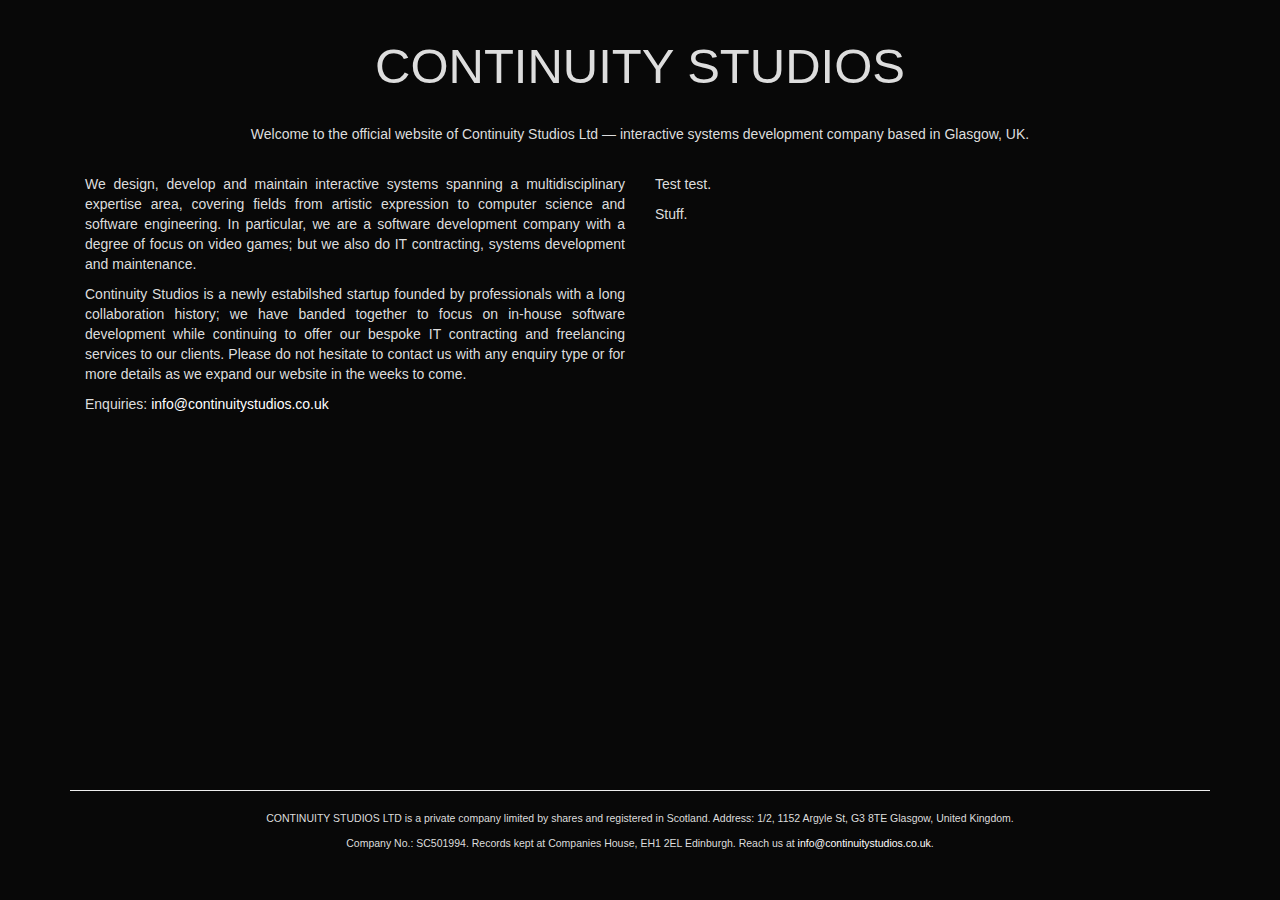
==== index.html @ a48b532f "Add favicons and other icon madness for mobile &c" ====
<!DOCTYPE html>
<html>
<head>
  <meta charset="UTF-8">
  <meta name="viewport" content="width=device-width, initial-scale=1.0, maximum-scale=1.0, minimum-scale=1.0, user-scalable=0">
  <title>CONTINUITY STUDIOS | Interactive Systems Development</title>
  <meta name="description" content="Official website of Continuity Studios Ltd - interactive systems, software &amp; video game development and IT contracting company based in Glasgow, UK." />
  <link rel="stylesheet" href="https://maxcdn.bootstrapcdn.com/bootstrap/3.3.4/css/bootstrap.min.css">
  <link rel="stylesheet" href="/style.css">
  <meta name="google-site-verification" content="j_6RW1ubXurIu2P_4INIqdchkyVX04BMZN73WgwM7mM" />
  
  <link rel="apple-touch-icon" sizes="57x57" href="/apple-touch-icon-57x57.png">
  <link rel="apple-touch-icon" sizes="60x60" href="/apple-touch-icon-60x60.png">
  <link rel="apple-touch-icon" sizes="72x72" href="/apple-touch-icon-72x72.png">
  <link rel="apple-touch-icon" sizes="76x76" href="/apple-touch-icon-76x76.png">
  <link rel="apple-touch-icon" sizes="114x114" href="/apple-touch-icon-114x114.png">
  <link rel="apple-touch-icon" sizes="120x120" href="/apple-touch-icon-120x120.png">
  <link rel="apple-touch-icon" sizes="144x144" href="/apple-touch-icon-144x144.png">
  <link rel="apple-touch-icon" sizes="152x152" href="/apple-touch-icon-152x152.png">
  <link rel="apple-touch-icon" sizes="180x180" href="/apple-touch-icon-180x180.png">
  <link rel="icon" type="image/png" href="/favicon-32x32.png" sizes="32x32">
  <link rel="icon" type="image/png" href="/android-chrome-192x192.png" sizes="192x192">
  <link rel="icon" type="image/png" href="/favicon-96x96.png" sizes="96x96">
  <link rel="icon" type="image/png" href="/favicon-16x16.png" sizes="16x16">
  <link rel="manifest" href="/manifest.json">
  <meta name="msapplication-TileColor" content="#ffc40d">
  <meta name="msapplication-TileImage" content="/mstile-144x144.png">
  <meta name="theme-color" content="#ffffff">

  <!-- HTML5 shim and Respond.js for IE8 support of HTML5 elements and media queries -->
  <!--[if lt IE 9]>
    <script src="https://oss.maxcdn.com/html5shiv/3.7.2/html5shiv.min.js"></script>
    <script src="https://oss.maxcdn.com/respond/1.4.2/respond.min.js"></script>
  <![endif]-->
</head>

<body>
  <div class="container">
    <div class="text-center">
      <h1><a class="nodecor" href="http://continuitystudios.co.uk/">CONTINUITY STUDIOS</a></h1>
      <p class="largebottom">Welcome to the official website of Continuity Studios Ltd &mdash; interactive systems development company based in Glasgow, UK.</p>
    </div>
    <div class="col-xs-6 align-justify">
      <p>We design, develop and maintain interactive systems spanning a multidisciplinary expertise area, covering fields from artistic expression to computer science and software engineering. In particular, we are a software development company with a degree of focus on video games; but we also do IT contracting, systems development and maintenance.</p>
      <p>Continuity Studios is a newly estabilshed startup founded by professionals with a long collaboration history; we have banded together to focus on in-house software development while continuing to offer our bespoke IT contracting and freelancing services to our clients. Please do not hesitate to contact us with any enquiry type or for more details as we expand our website in the weeks to come.</p>
      <p>Enquiries: <a class="wh" href="mailto:info@continuitystudios.co.uk">info@continuitystudios.co.uk</a>
    </div>
    <div class="col-xs-6">
      <p>Test test.</p>
      <p>Stuff.</p>
    </div>
  </div> <!-- /main-container -->
  <footer class="footer">
    <div class="container text-center smalltext">
      <hr>
      <p>CONTINUITY STUDIOS LTD is a private company limited by shares and registered in Scotland. Address: 1/2, 1152 Argyle St, G3 8TE Glasgow, United Kingdom.</p>
      <p>Company No.: SC501994. Records kept at Companies House, EH1 2EL Edinburgh. Reach us at <a class="wh" href="mailto:info@continuitystudios.co.uk">info@continuitystudios.co.uk</a>.</p>
    </div>
  </footer>
</body>
</html>
---- style.css ----
html {
  position: relative;
  min-height: 100%;
}

body {
  background-color: #080808;
  color: #dddddd;
  margin-top: 20px;
  margin-bottom: 100px;
  font-family: Helvetica, sans-serif; /* Not so very much original at all */
}

.footer {
  position: absolute;
  bottom: 0;
  width: 100%;
  height: 130px;
}

h1 {
  font-size: 3.5em;
  font-family: 'Helvetica Neue', Helvetica, Arial, sans-serif;
  margin-bottom: 30px;
}

p.largebottom {
  margin-bottom: 30px;
}

.align-justify {
  text-align: justify;
}

a.wh:link {
  text-decoration: none;
  color: #ffffff;
}
a.wh:visited {
  text-decoration: none;
  color: #ffffff;
}
a.wh:hover {
  text-decoration: underline;
}
a.wh:active {
  text-decoration: underline;
}

a.nodecor {
  text-decoration: none;
  color: inherit;
}

.smalltext {
  font-size: 0.75em;
}
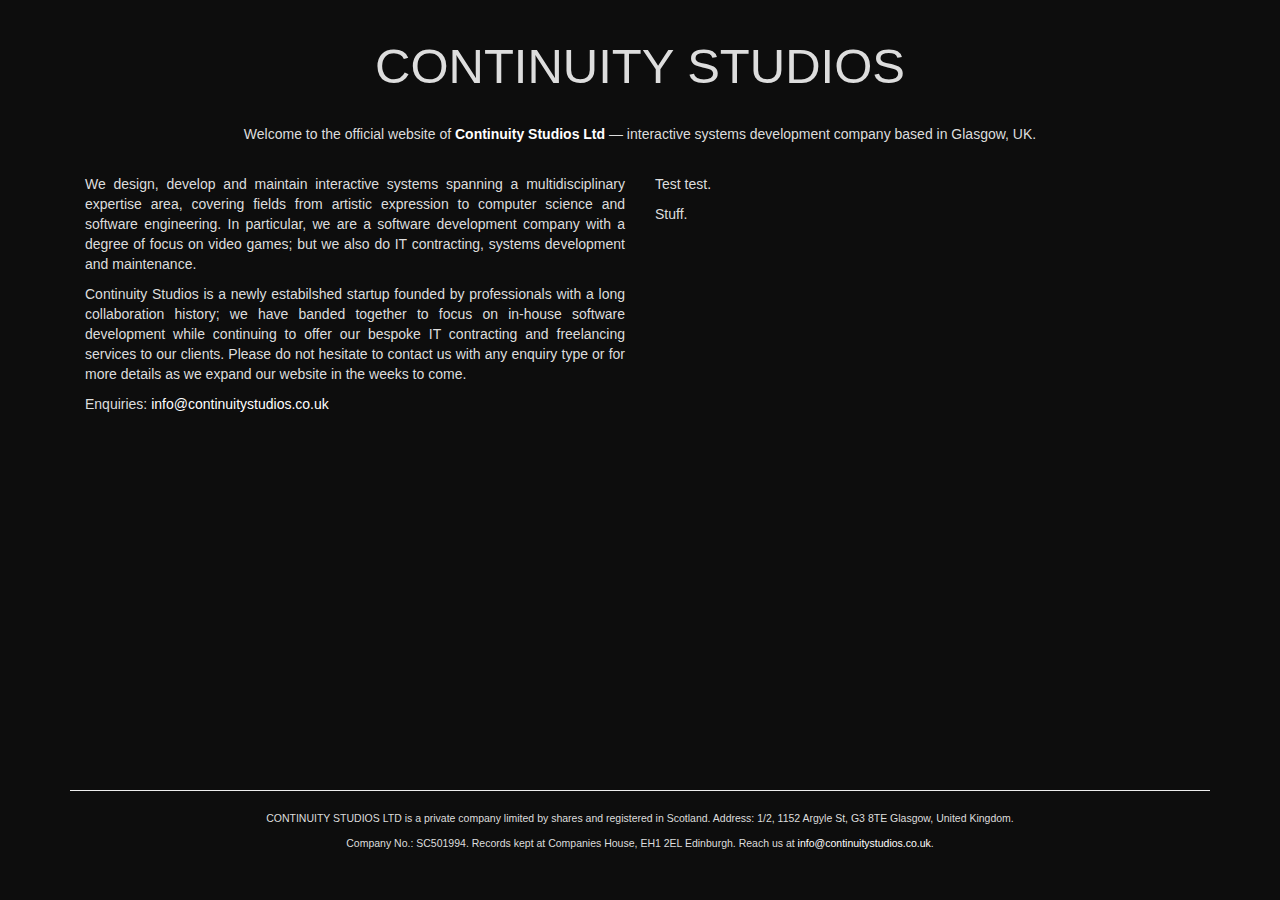
==== commit 871595f5: "Alter index content a bit" ====
--- a/index.html
+++ b/index.html
@@ -38,7 +38,7 @@
   <div class="container">
     <div class="text-center">
       <h1><a class="nodecor" href="http://continuitystudios.co.uk/">CONTINUITY STUDIOS</a></h1>
-      <p class="largebottom">Welcome to the official website of Continuity Studios Ltd &mdash; interactive systems development company based in Glasgow, UK.</p>
+      <p class="largebottom">Welcome to the official website of <span class="strongtext">Continuity Studios Ltd</span> &mdash; interactive systems development company based in Glasgow, UK.</p>
     </div>
     <div class="col-xs-6 align-justify">
       <p>We design, develop and maintain interactive systems spanning a multidisciplinary expertise area, covering fields from artistic expression to computer science and software engineering. In particular, we are a software development company with a degree of focus on video games; but we also do IT contracting, systems development and maintenance.</p>
@@ -50,6 +50,7 @@
       <p>Stuff.</p>
     </div>
   </div> <!-- /main-container -->
+
   <footer class="footer">
     <div class="container text-center smalltext">
       <hr>
@@ -58,4 +59,5 @@
     </div>
   </footer>
 </body>
+
 </html>
--- a/style.css
+++ b/style.css
@@ -4,7 +4,7 @@
 }
 
 body {
-  background-color: #080808;
+  background-color: #0d0d0d;
   color: #dddddd;
   margin-top: 20px;
   margin-bottom: 100px;
@@ -32,6 +32,11 @@
   text-align: justify;
 }
 
+.strongtext {
+  color: #ffffff;
+  font-weight: bold;
+}
+
 a.wh:link {
   text-decoration: none;
   color: #ffffff;
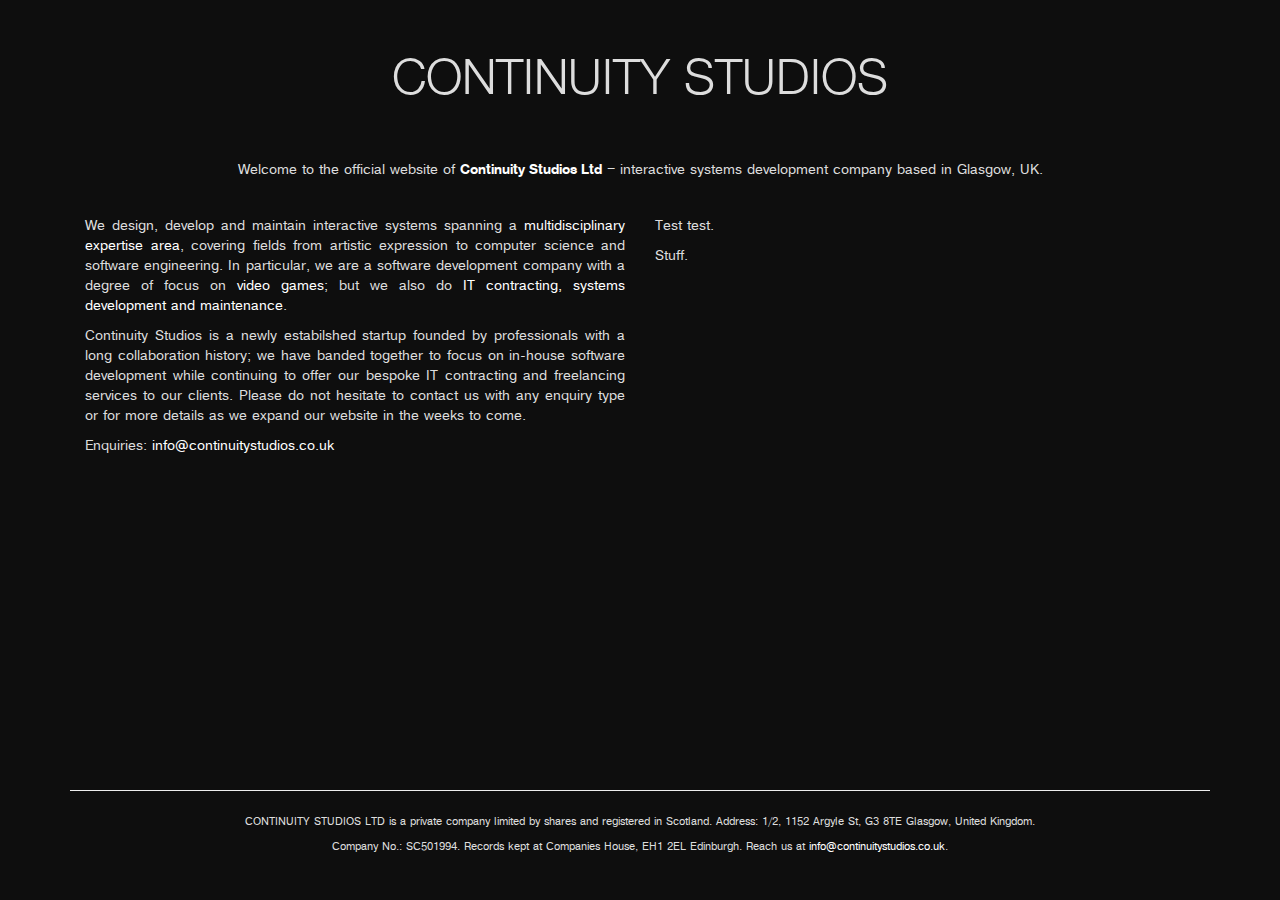
==== commit 4e06b12c: "Fix web font issues" ====
--- a/index.html
+++ b/index.html
@@ -41,7 +41,7 @@
       <p class="largebottom">Welcome to the official website of <span class="strongtext">Continuity Studios Ltd</span> &mdash; interactive systems development company based in Glasgow, UK.</p>
     </div>
     <div class="col-xs-6 align-justify">
-      <p>We design, develop and maintain interactive systems spanning a multidisciplinary expertise area, covering fields from artistic expression to computer science and software engineering. In particular, we are a software development company with a degree of focus on video games; but we also do IT contracting, systems development and maintenance.</p>
+      <p>We design, develop and maintain interactive systems spanning a <span class="strongishtext">multidisciplinary expertise area</span>, covering fields from artistic expression to computer science and software engineering. In particular, we are a software development company with a degree of focus on <span class="strongishtext">video games</span>; but we also do <span class="strongishtext">IT contracting, systems development and maintenance</span>.</p>
       <p>Continuity Studios is a newly estabilshed startup founded by professionals with a long collaboration history; we have banded together to focus on in-house software development while continuing to offer our bespoke IT contracting and freelancing services to our clients. Please do not hesitate to contact us with any enquiry type or for more details as we expand our website in the weeks to come.</p>
       <p>Enquiries: <a class="wh" href="mailto:info@continuitystudios.co.uk">info@continuitystudios.co.uk</a>
     </div>
--- a/style.css
+++ b/style.css
@@ -4,11 +4,11 @@
 }
 
 body {
-  background-color: #0d0d0d;
+  background-color: #0e0e0e;
   color: #dddddd;
   margin-top: 20px;
   margin-bottom: 100px;
-  font-family: Helvetica, sans-serif; /* Not so very much original at all */
+  font-family: 'Helvetica', Arial, sans-serif; /* Not so very much original at all */
 }
 
 .footer {
@@ -19,9 +19,11 @@
 }
 
 h1 {
+  margin-top: 30px;
+  margin-bottom: 50px;
   font-size: 3.5em;
-  font-family: 'Helvetica Neue', Helvetica, Arial, sans-serif;
-  margin-bottom: 30px;
+  font-weight: 300;
+  font-family: 'HelveticaNeue-Light', 'Helvetica Neue Light', 'Helvetica Neue', Helvetica, Arial, sans-serif;
 }
 
 p.largebottom {
@@ -30,6 +32,10 @@
 
 .align-justify {
   text-align: justify;
+}
+
+.strongishtext {
+  color: #ffffff;
 }
 
 .strongtext {
@@ -60,3 +66,43 @@
 .smalltext {
   font-size: 0.75em;
 }
+
+@font-face {
+  font-family: 'Helvetica'; /* regular */
+  src: url('Helvetica-webfont.eot');
+  src: url('Helvetica-webfont.eot?#iefix') format('embedded-opentype'),
+       url('Helvetica-webfont.woff') format('woff'),
+       url('Helvetica-webfont.ttf') format('truetype'),
+       url('Helvetica-webfont.svg#Helvetica') format('svg');
+  font-weight: normal;
+  font-style: normal;
+}
+
+@font-face { /* bold */
+  font-family: 'Helvetica';
+  src: url('Helvetica-Bold-webfont.eot');
+  src: url('Helvetica-Bold-webfont.eot?#iefix') format('embedded-opentype'),
+       url('Helvetica-Bold-webfont.woff') format('woff'),
+       url('Helvetica-Bold-webfont.ttf') format('truetype'),
+       url('Helvetica-Bold-webfont.svg#Helvetica Bold') format('svg');
+  font-weight: bold;
+  font-style: normal;
+}
+
+@font-face {
+  font-family: 'Helvetica Neue Light';
+  src: url('Helvetica-Neue-Light-webfont.eot');
+  src: url('Helvetica-Neue-Light-webfont.eot?#iefix') format('embedded-opentype'),
+       url('Helvetica-Neue-Light-webfont.woff') format('woff'),
+       url('Helvetica-Neue-Light-webfont.ttf') format('truetype'),
+       url('Helvetica-Neue-Light-webfont.svg#Helvetica Neue Light') format('svg');
+}
+
+/*@font-face {
+  font-family: 'Helvetica Neue';
+  src: url('Helvetica-Neue-webfont.eot');
+  src: url('Helvetica-Neue-webfont.eot?#iefix') format('embedded-opentype'),
+       url('Helvetica-Neue-webfont.woff') format('woff'),
+       url('Helvetica-Neue-webfont.ttf') format('truetype'),
+       url('Helvetica-Neue-webfont.svg#Helvetica Neue') format('svg');
+}*/
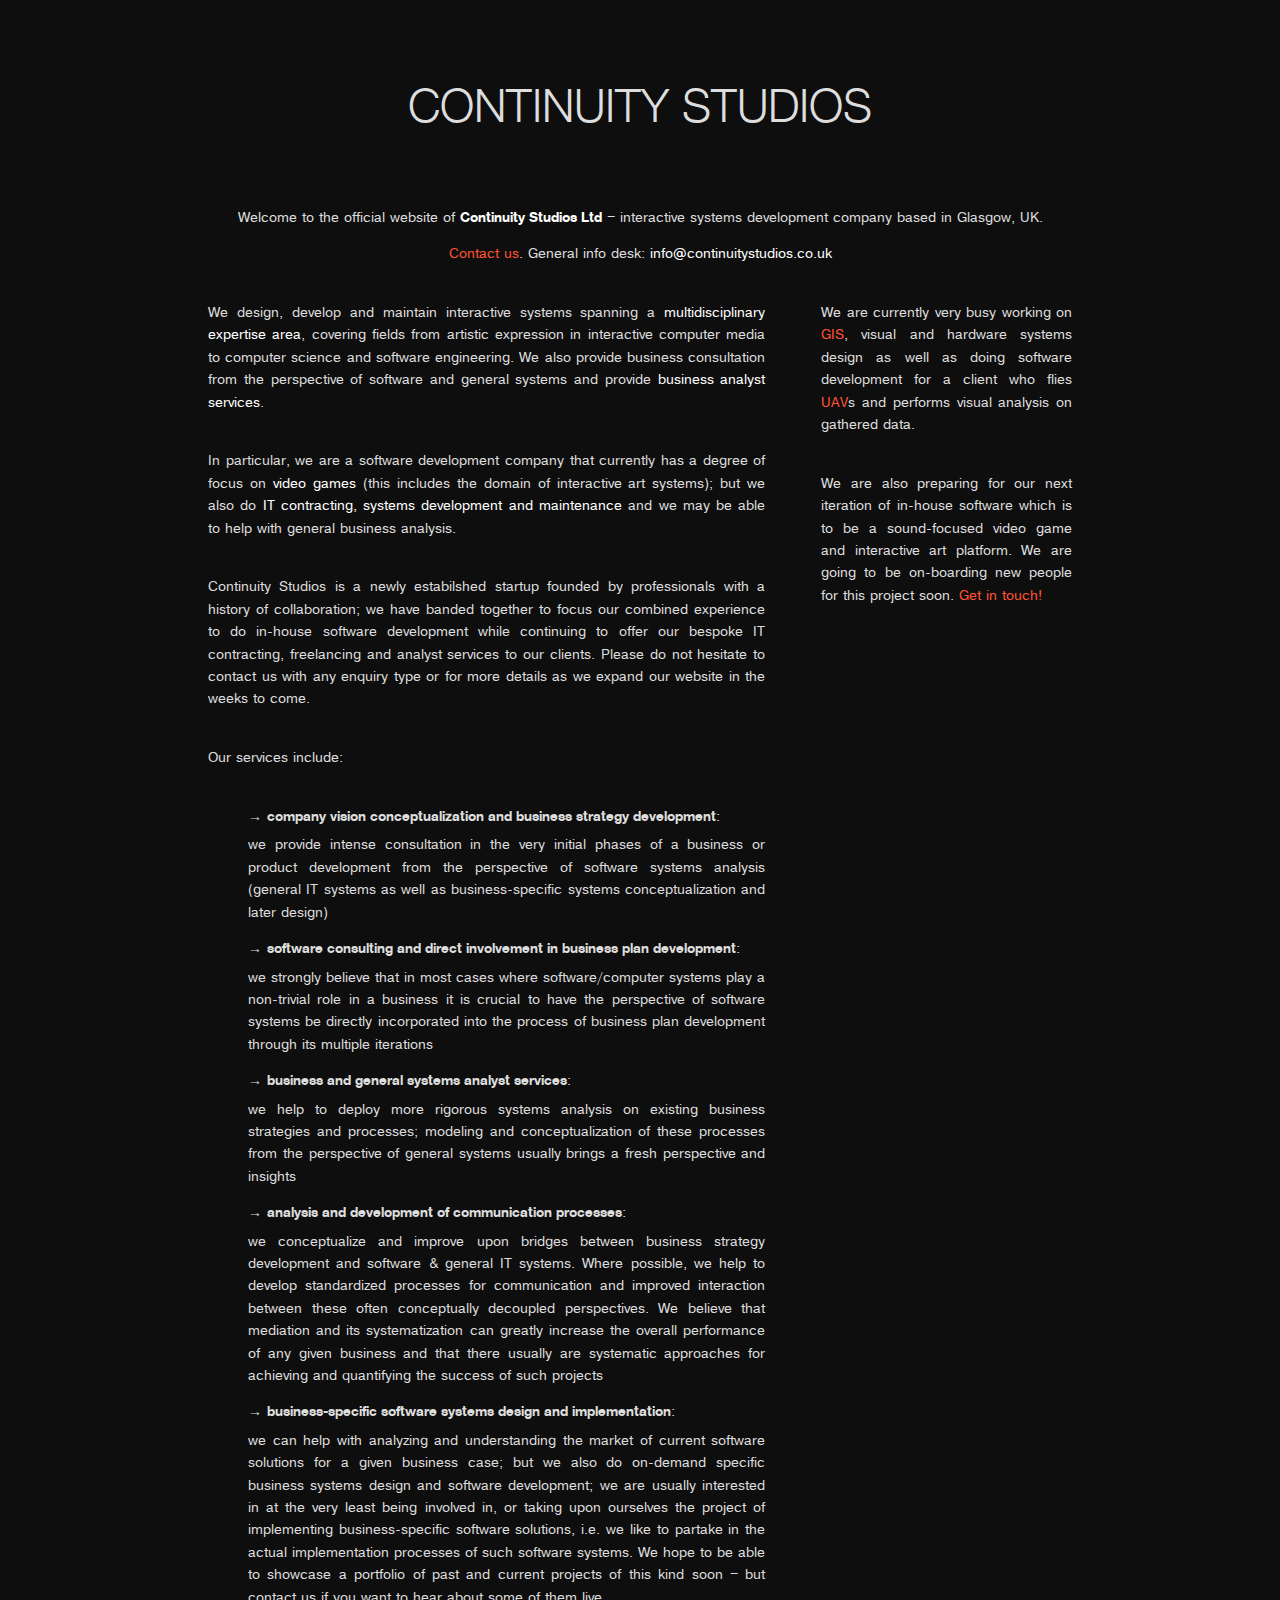
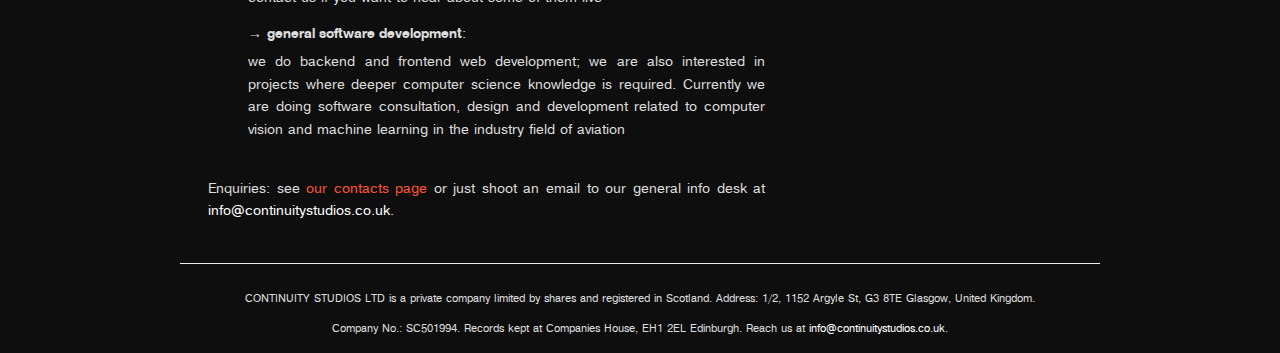
==== commit e76b3eb8: "Content: write lots of text for the landing page" ====
--- a/index.html
+++ b/index.html
@@ -38,24 +38,47 @@
   <div class="container">
     <div class="text-center">
       <h1><a class="nodecor" href="http://continuitystudios.co.uk/">CONTINUITY STUDIOS</a></h1>
-      <p class="largebottom">Welcome to the official website of <span class="strongtext">Continuity Studios Ltd</span> &mdash; interactive systems development company based in Glasgow, UK.</p>
+      <p class="smallbottom">Welcome to the official website of <span class="strongtext">Continuity Studios Ltd</span> &mdash; interactive systems development company based in Glasgow, UK.</p>
+      <p class="largebottom"><a class="clink" href="/contacts.html">Contact us</a>. General info desk: <a class="wh" href="mailto:info@continuitystudios.co.uk">info@continuitystudios.co.uk</a></p>
     </div>
-    <div class="col-xs-6 align-justify">
-      <p>We design, develop and maintain interactive systems spanning a <span class="strongishtext">multidisciplinary expertise area</span>, covering fields from artistic expression to computer science and software engineering. In particular, we are a software development company with a degree of focus on <span class="strongishtext">video games</span>; but we also do <span class="strongishtext">IT contracting, systems development and maintenance</span>.</p>
-      <p>Continuity Studios is a newly estabilshed startup founded by professionals with a long collaboration history; we have banded together to focus on in-house software development while continuing to offer our bespoke IT contracting and freelancing services to our clients. Please do not hesitate to contact us with any enquiry type or for more details as we expand our website in the weeks to come.</p>
-      <p>Enquiries: <a class="wh" href="mailto:info@continuitystudios.co.uk">info@continuitystudios.co.uk</a>
+    <div class="col-xs-12 col-sm-6 col-lg-8 align-justify additional-padding">
+      <p>We design, develop and maintain interactive systems spanning a <span class="strongishtext">multidisciplinary expertise area</span>, covering fields from artistic expression in interactive computer media to computer science and software engineering. We also provide business consultation from the perspective of software and general systems and provide <span class="strongishtext">business analyst services</span>.</p>
+      <p>In particular, we are a software development company that currently has a degree of focus on <span class="strongishtext">video games</span> (this includes the domain of interactive art systems); but we also do <span class="strongishtext">IT contracting, systems development and maintenance</span> and we may be able to help with general business analysis.<!-- We see a continuous domain between particular interactive art systems on the one hand and abstract business processes that improve upon interactivity and mediation between essential parts of a business.--></p>
+      <p>Continuity Studios is a newly estabilshed startup founded by professionals with a history of collaboration; we have banded together to focus our combined experience to do in-house software development while continuing to offer our bespoke IT contracting, freelancing and analyst services to our clients. Please do not hesitate to contact us with any enquiry type or for more details as we expand our website in the weeks to come.</p>
+      <p>
+      Our services include:
+      <ul>
+      <li>&rarr; <strong>company vision conceptualization and business strategy development</strong>:<br />
+      we provide intense consultation in the very initial phases of a business or product development from the perspective of software systems analysis (general IT systems as well as business-specific systems conceptualization and later design)</li>
+      <li>&rarr; <strong>software consulting and direct involvement in business plan development</strong>:<br />
+      we strongly believe that in most cases where software/computer systems play a non-trivial role in a business it is crucial to have the perspective of software systems be directly incorporated into the process of business plan development through its multiple iterations</li>
+      <li>&rarr; <strong>business and general systems analyst services</strong>:<br />
+      we help to deploy more rigorous systems analysis on existing business strategies and processes; modeling and conceptualization of these processes from the perspective of general systems usually brings a fresh perspective and insights</li>
+      <li>&rarr; <strong>analysis and development of communication processes</strong>:<br />
+      we conceptualize and improve upon bridges between business strategy development and software &amp; general IT systems. Where possible, we help to develop standardized processes for communication and improved interaction between these often conceptually decoupled perspectives. We believe that mediation and its systematization can greatly increase the overall performance of any given business and that there usually are systematic approaches for achieving and quantifying the success of such projects</li>
+      <li>&rarr; <strong>business-specific software systems design and implementation</strong>:<br />
+      we can help with analyzing and understanding the market of current software solutions for a given business case; but we also do on-demand specific business systems design and software development; we are usually interested in at the very least being involved in, or taking upon ourselves the project of implementing business-specific software solutions, i.e. we like to partake in the actual implementation processes of such software systems. We hope to be able to showcase a portfolio of past and current projects of this kind soon &mdash; but contact us if you want to hear about some of them live</li>
+      <li>&rarr; <strong>general software development</strong>:<br />
+      we do backend and frontend web development; we are also interested in projects where deeper computer science knowledge is required. Currently we are doing software consultation, design and development related to computer vision and machine learning in the industry field of aviation</li>
+      </ul>
+      </p>
+
+      <!--<p>For us, "interactivity" can mean the peculiar type of an art or video game system where there is a two-way relationship between the object and the subject, with both blending into a wholly interactive medium; but we see a continuity from this kind of structure into the problem of communication between different parts of a business. Being a software company first and foremost, we think that software analysts can help to bridge certain parts and improve upon the communication processes of a business.</p>-->
+
+      <p>Enquiries: see <a class="clink" href="/contacts.html">our contacts page</a> or just shoot an email to our general info desk at <a class="wh" href="mailto:info@continuitystudios.co.uk">info@continuitystudios.co.uk</a>.</p>
     </div>
-    <div class="col-xs-6">
-      <p>Test test.</p>
-      <p>Stuff.</p>
+
+    <div class="col-xs-6 col-sm-4 col-lg-4 align-justify additional-padding">
+      <p>We are currently very busy working on <a class="clink" href="https://en.wikipedia.org/wiki/Geographic_information_system">GIS</a>, visual and hardware systems design as well as doing software development for a client who flies <a class="clink" href="https://en.wikipedia.org/wiki/Unmanned_aerial_vehicle">UAV</a>s and performs visual analysis on gathered data.</p>
+      <p>We are also preparing for our next iteration of in-house software which is to be a sound-focused video game and interactive art platform. We are going to be on-boarding new people for this project soon. <a class="clink" href="/contacts.html">Get in touch!</a></p>
     </div>
   </div> <!-- /main-container -->
 
   <footer class="footer">
     <div class="container text-center smalltext">
       <hr>
-      <p>CONTINUITY STUDIOS LTD is a private company limited by shares and registered in Scotland. Address: 1/2, 1152 Argyle St, G3 8TE Glasgow, United Kingdom.</p>
-      <p>Company No.: SC501994. Records kept at Companies House, EH1 2EL Edinburgh. Reach us at <a class="wh" href="mailto:info@continuitystudios.co.uk">info@continuitystudios.co.uk</a>.</p>
+      <p class="smallbottom">CONTINUITY STUDIOS LTD is a private company limited by shares and registered in Scotland. Address: 1/2, 1152 Argyle St, G3 8TE Glasgow, United Kingdom.</p>
+      <p class="smallbottom">Company No.: SC501994. Records kept at Companies House, EH1 2EL Edinburgh. Reach us at <a class="wh" href="mailto:info@continuitystudios.co.uk">info@continuitystudios.co.uk</a>.</p>
     </div>
   </footer>
 </body>
--- a/style.css
+++ b/style.css
@@ -9,29 +9,42 @@
   margin-top: 20px;
   margin-bottom: 100px;
   font-family: 'Helvetica', Arial, sans-serif; /* Not so very much original at all */
+  line-height: 160%;
 }
 
-.footer {
-  position: absolute;
-  bottom: 0;
-  width: 100%;
-  height: 130px;
+@media (min-width: 1200px) { /* Override Bootstrap's max-width for >1200px screens */
+  .container {
+    width: 950px;
+  }
 }
 
 h1 {
-  margin-top: 30px;
-  margin-bottom: 50px;
-  font-size: 3.5em;
+  margin-top: 60px;
+  margin-bottom: 70px;
+  font-size: 3.3em;
   font-weight: 300;
   font-family: 'HelveticaNeue-Light', 'Helvetica Neue Light', 'Helvetica Neue', Helvetica, Arial, sans-serif;
 }
 
+p {
+  margin-bottom: 2.6em;
+}
+
+p.smallbottom {
+  margin-bottom: 8px;
+}
+
 p.largebottom {
-  margin-bottom: 30px;
+  margin-bottom: 2.6em;
 }
 
 .align-justify {
   text-align: justify;
+}
+
+.additional-padding {
+  padding-left: 2em;
+  padding-right: 2em;
 }
 
 .strongishtext {
@@ -41,6 +54,14 @@
 .strongtext {
   color: #ffffff;
   font-weight: bold;
+}
+
+ul {
+  list-style-type: none;
+}
+
+li {
+  margin-bottom: 1.0em;
 }
 
 a.wh:link {
@@ -58,6 +79,21 @@
   text-decoration: underline;
 }
 
+a.clink:link {
+  text-decoration: none;
+  color: #FF5333;
+}
+a.clink:visited {
+  text-decoration: none;
+  color: #DD5353;
+}
+a.clink:hover {
+  text-decoration: underline;
+}
+a.clink:active {
+  text-decoration: underline;
+}
+
 a.nodecor {
   text-decoration: none;
   color: inherit;
@@ -65,6 +101,14 @@
 
 .smalltext {
   font-size: 0.75em;
+}
+
+.footer {
+  position: absolute;
+  width: 100%;
+  bottom: 0;
+  height: 100px;
+  margin-bottom: 10px;
 }
 
 @font-face {
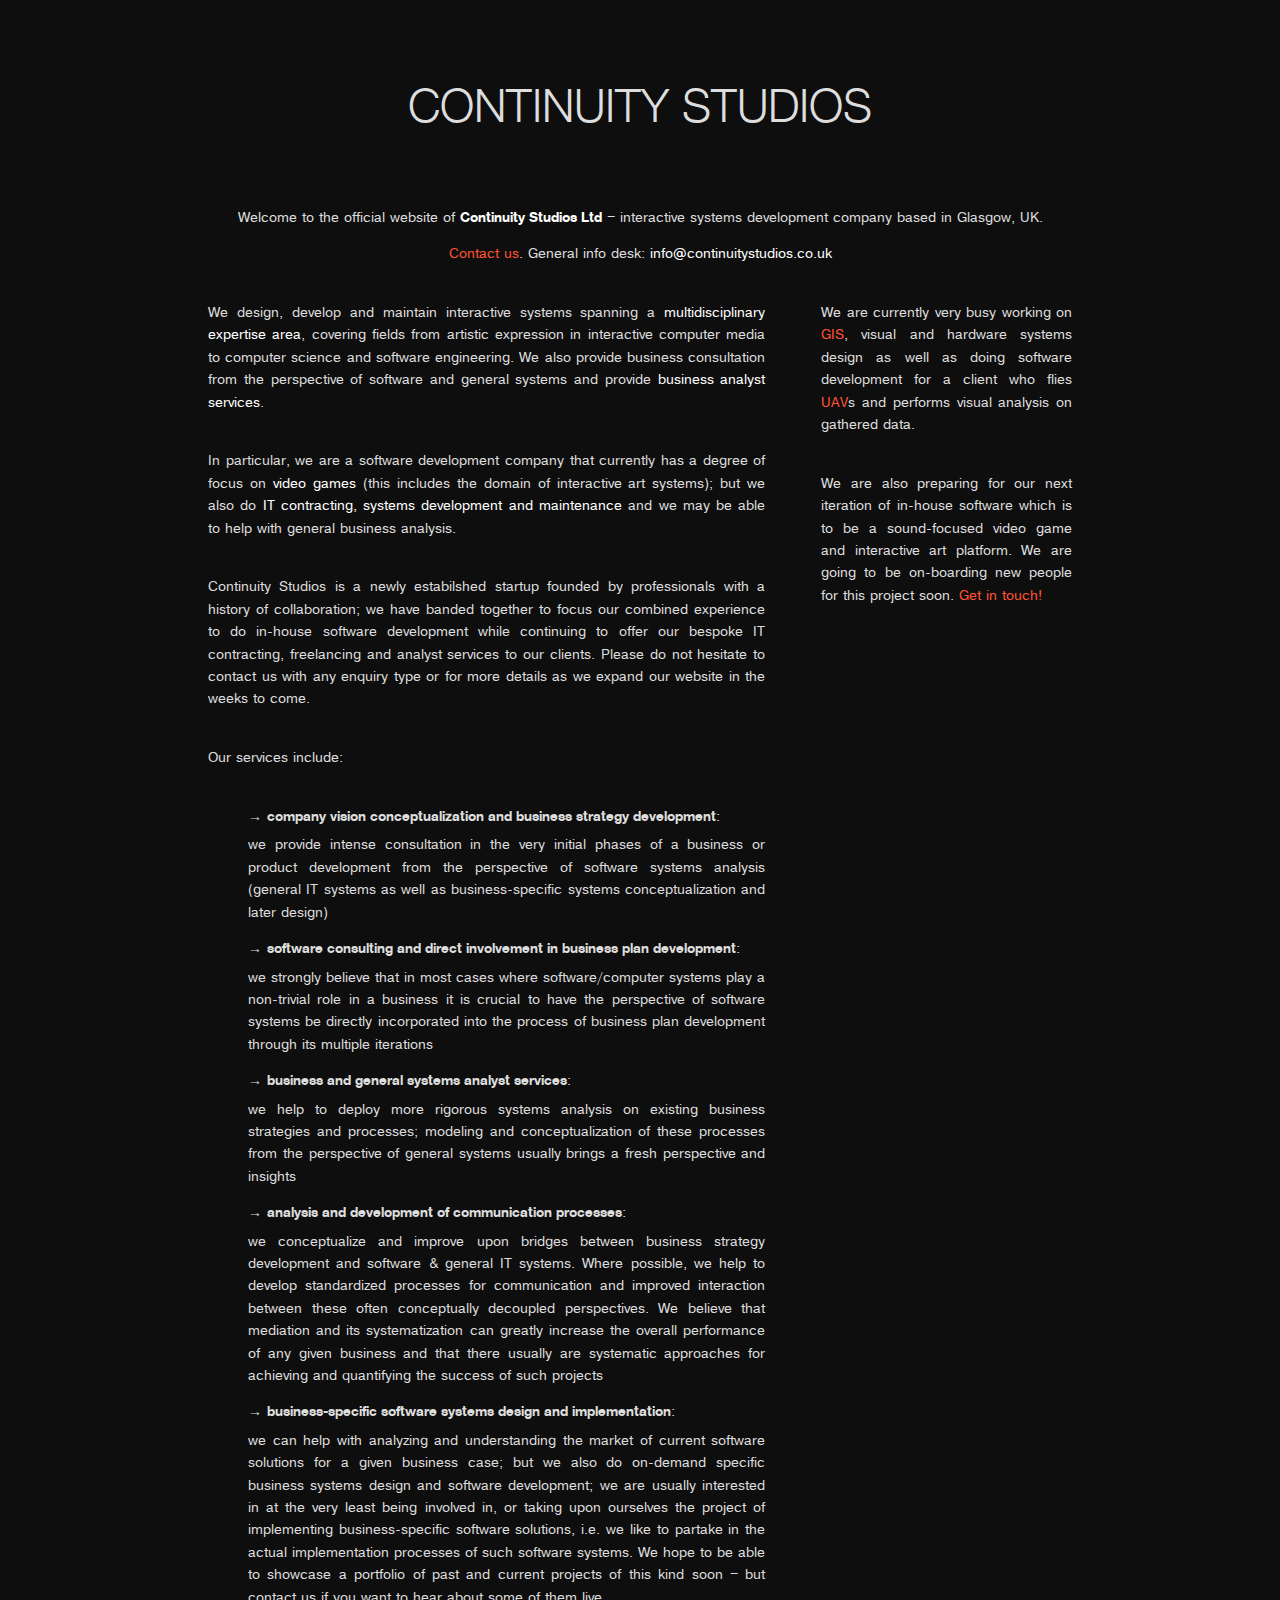
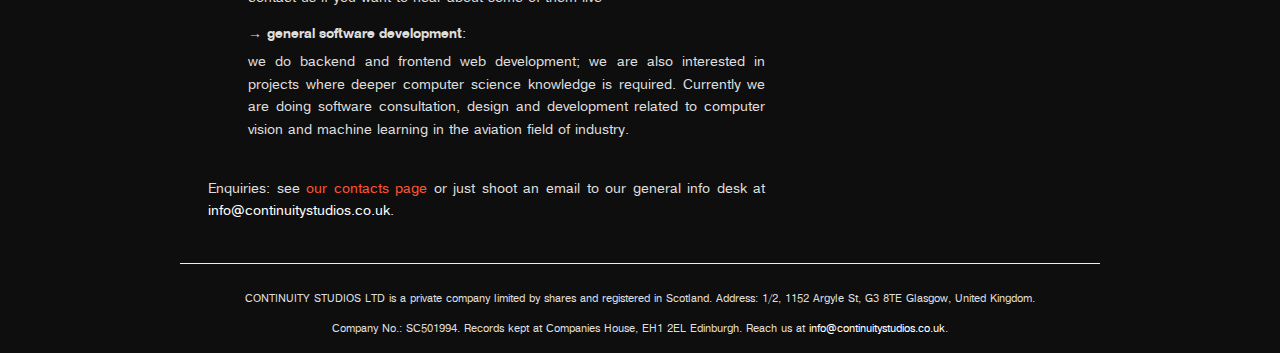
==== commit 92bc6f58: "Fix a sentence in landing page" ====
--- a/index.html
+++ b/index.html
@@ -59,7 +59,7 @@
       <li>&rarr; <strong>business-specific software systems design and implementation</strong>:<br />
       we can help with analyzing and understanding the market of current software solutions for a given business case; but we also do on-demand specific business systems design and software development; we are usually interested in at the very least being involved in, or taking upon ourselves the project of implementing business-specific software solutions, i.e. we like to partake in the actual implementation processes of such software systems. We hope to be able to showcase a portfolio of past and current projects of this kind soon &mdash; but contact us if you want to hear about some of them live</li>
       <li>&rarr; <strong>general software development</strong>:<br />
-      we do backend and frontend web development; we are also interested in projects where deeper computer science knowledge is required. Currently we are doing software consultation, design and development related to computer vision and machine learning in the industry field of aviation</li>
+      we do backend and frontend web development; we are also interested in projects where deeper computer science knowledge is required. Currently we are doing software consultation, design and development related to computer vision and machine learning in the aviation field of industry.</li>
       </ul>
       </p>
 
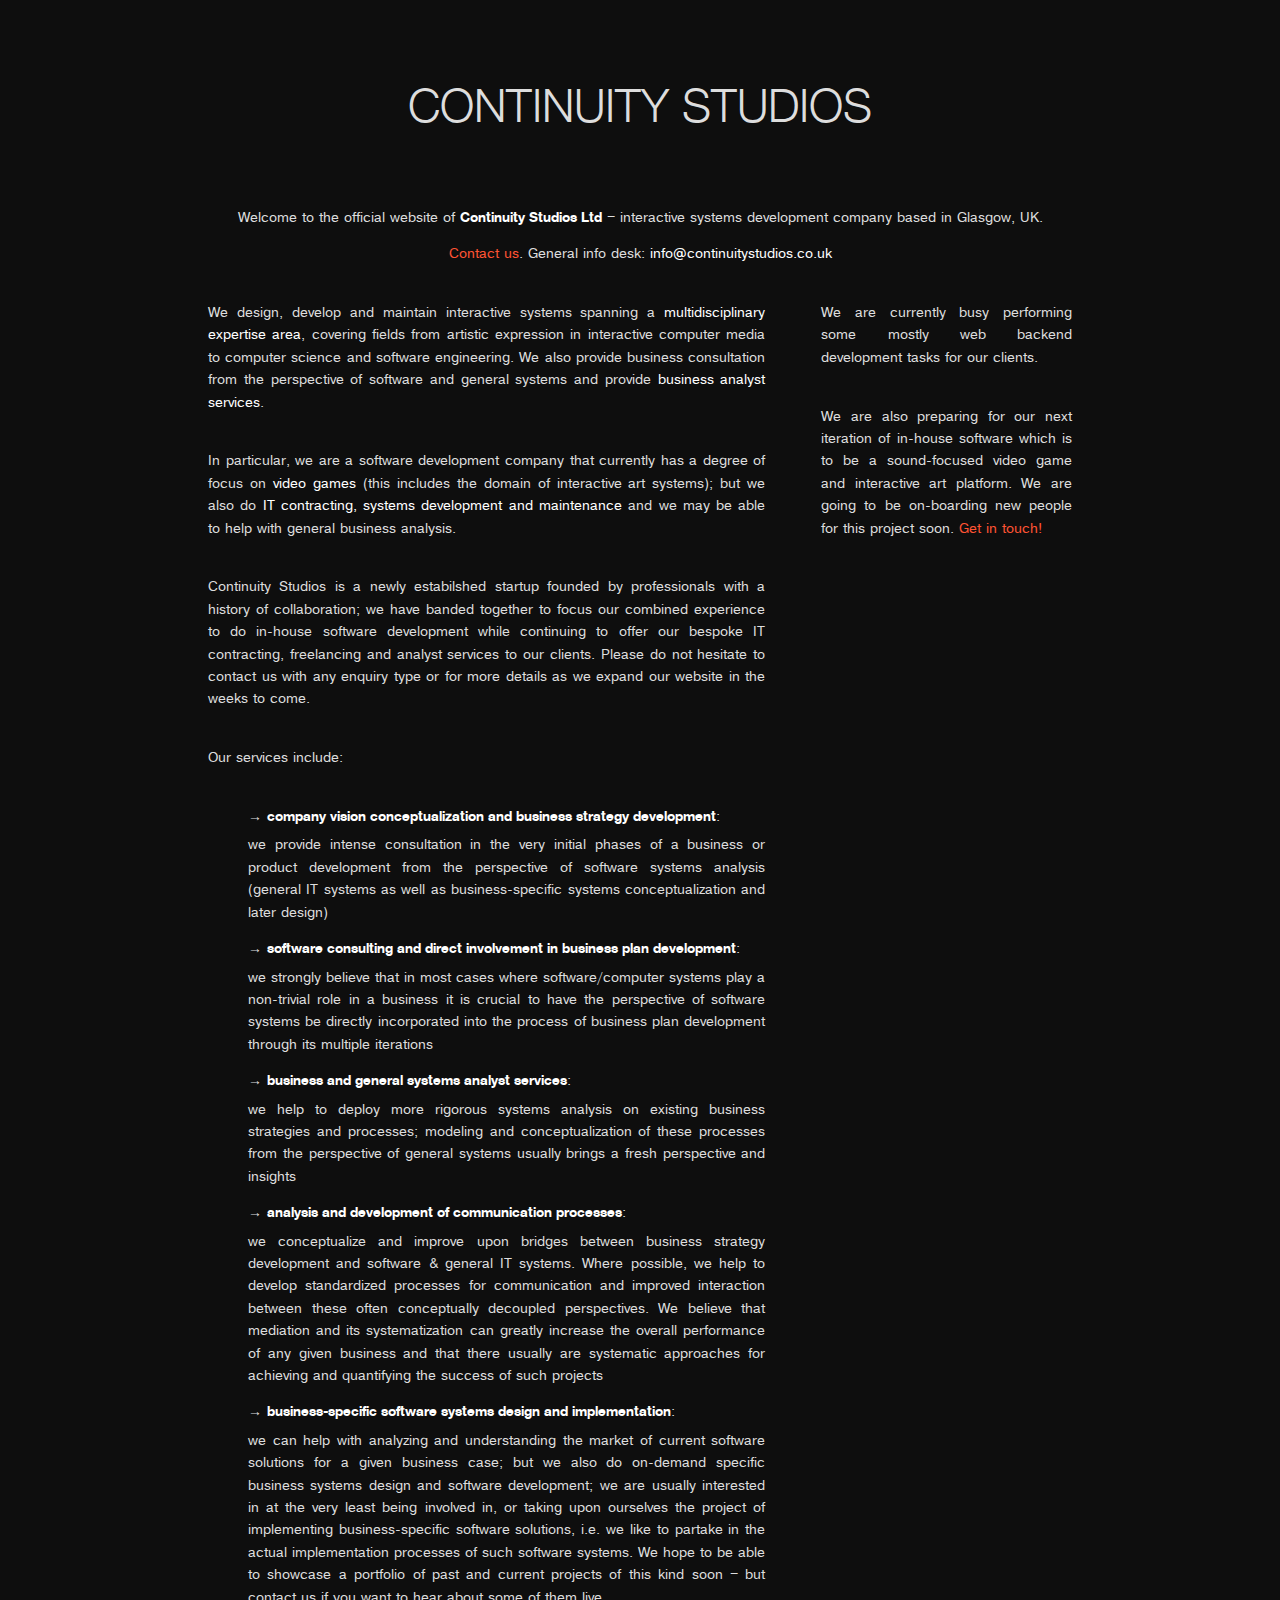
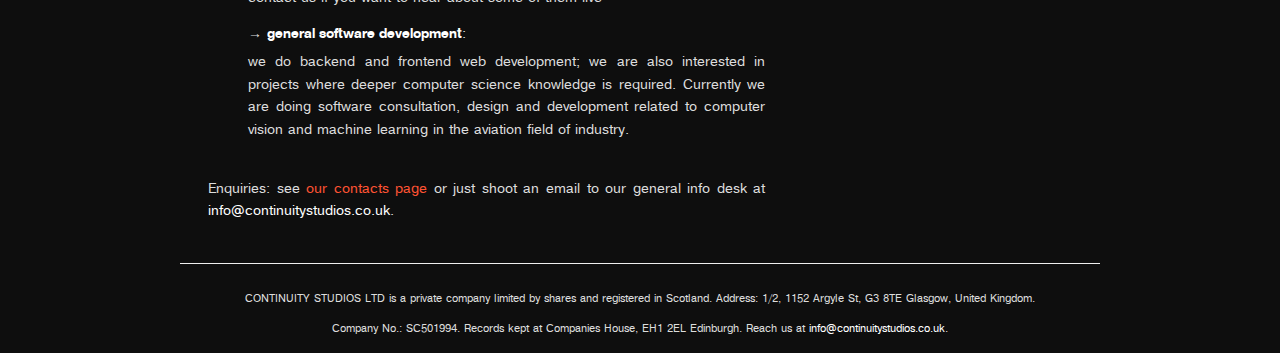
==== commit f3cef7bb: "Change current client description (to web backend)" ====
--- a/index.html
+++ b/index.html
@@ -69,7 +69,7 @@
     </div>
 
     <div class="col-xs-6 col-sm-4 col-lg-4 align-justify additional-padding">
-      <p>We are currently very busy working on <a class="clink" href="https://en.wikipedia.org/wiki/Geographic_information_system">GIS</a>, visual and hardware systems design as well as doing software development for a client who flies <a class="clink" href="https://en.wikipedia.org/wiki/Unmanned_aerial_vehicle">UAV</a>s and performs visual analysis on gathered data.</p>
+      <p>We are currently busy performing some mostly web backend development tasks for our clients.</p>
       <p>We are also preparing for our next iteration of in-house software which is to be a sound-focused video game and interactive art platform. We are going to be on-boarding new people for this project soon. <a class="clink" href="/contacts.html">Get in touch!</a></p>
     </div>
   </div> <!-- /main-container -->
--- a/style.css
+++ b/style.css
@@ -28,6 +28,10 @@
 
 p {
   margin-bottom: 2.6em;
+}
+
+strong {
+  color: #ffffff;
 }
 
 p.smallbottom {
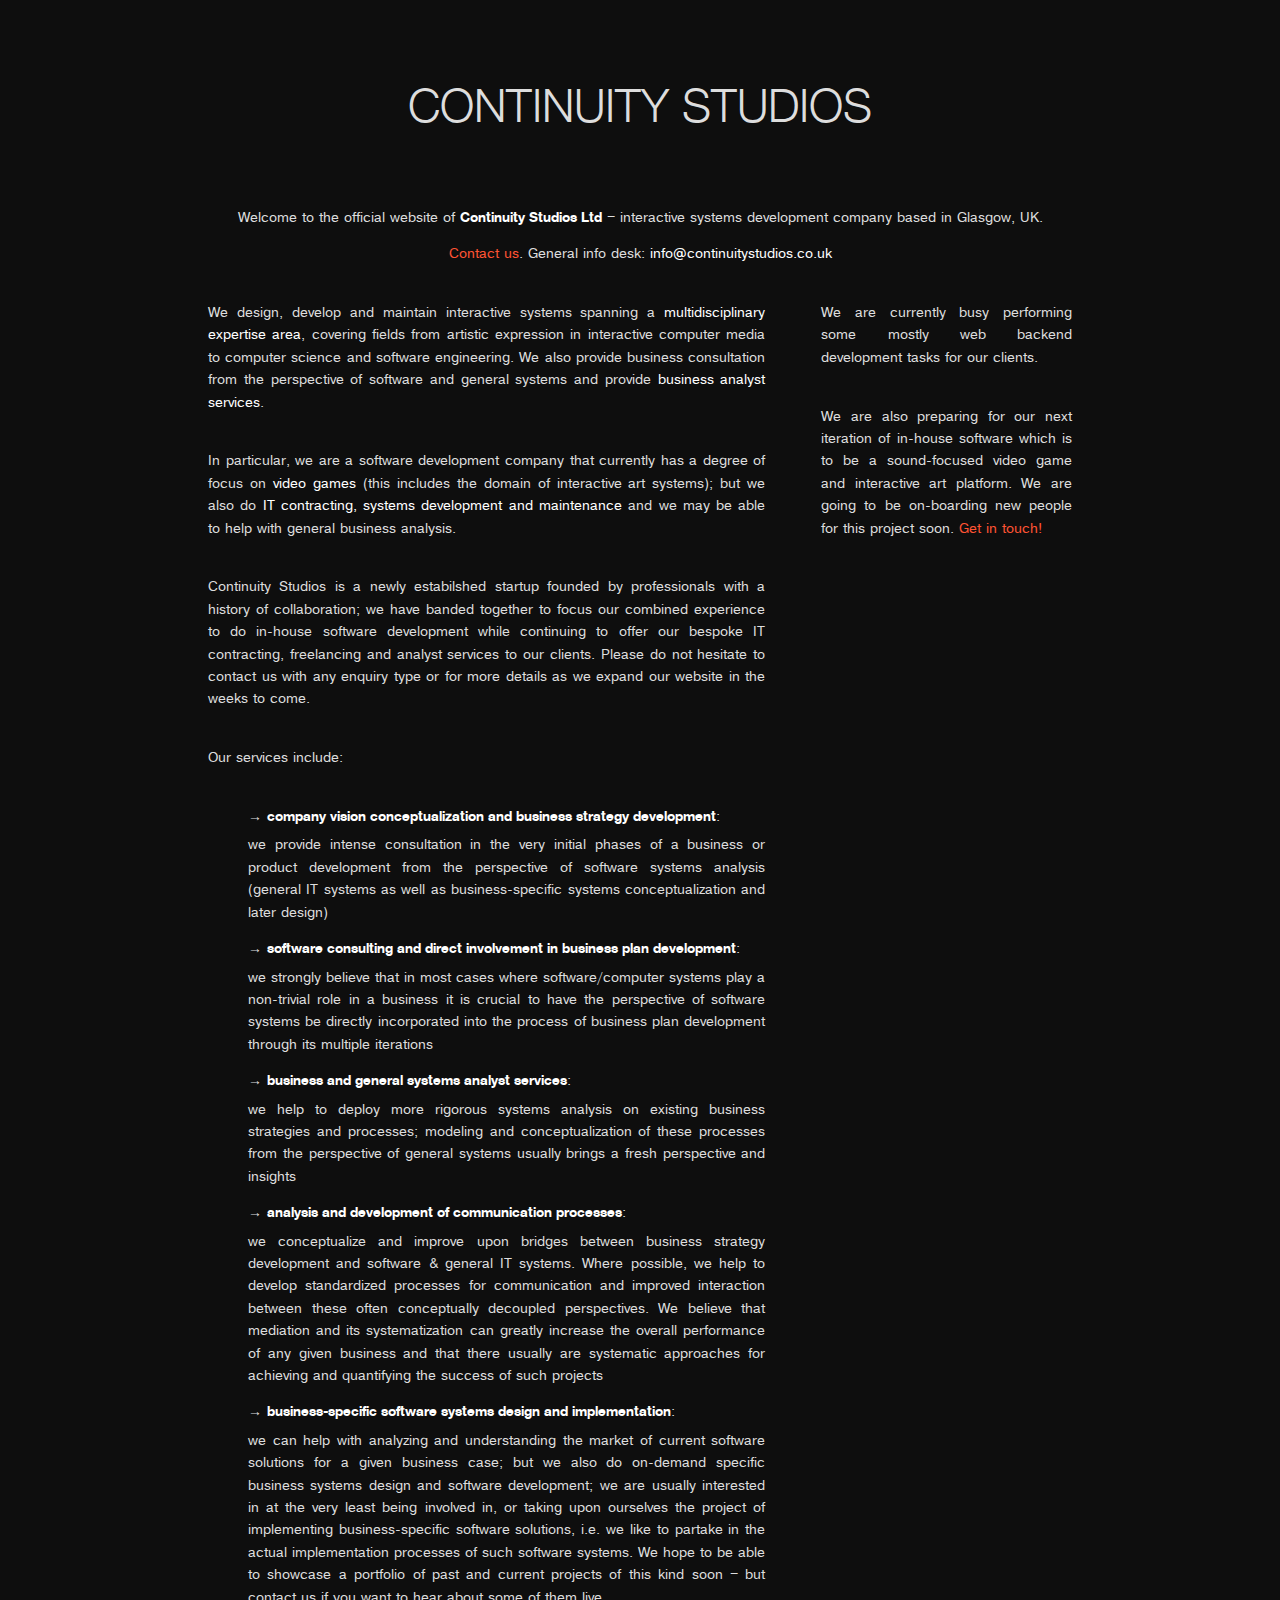
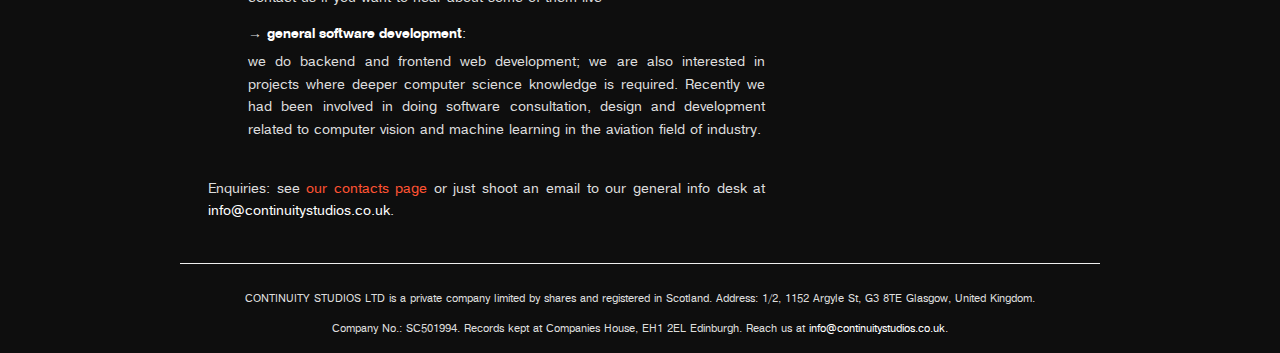
==== commit 254bc23d: "Change tense regarding aviation client tasks" ====
--- a/index.html
+++ b/index.html
@@ -59,7 +59,7 @@
       <li>&rarr; <strong>business-specific software systems design and implementation</strong>:<br />
       we can help with analyzing and understanding the market of current software solutions for a given business case; but we also do on-demand specific business systems design and software development; we are usually interested in at the very least being involved in, or taking upon ourselves the project of implementing business-specific software solutions, i.e. we like to partake in the actual implementation processes of such software systems. We hope to be able to showcase a portfolio of past and current projects of this kind soon &mdash; but contact us if you want to hear about some of them live</li>
       <li>&rarr; <strong>general software development</strong>:<br />
-      we do backend and frontend web development; we are also interested in projects where deeper computer science knowledge is required. Currently we are doing software consultation, design and development related to computer vision and machine learning in the aviation field of industry.</li>
+      we do backend and frontend web development; we are also interested in projects where deeper computer science knowledge is required. Recently we had been involved in doing software consultation, design and development related to computer vision and machine learning in the aviation field of industry.</li>
       </ul>
       </p>
 
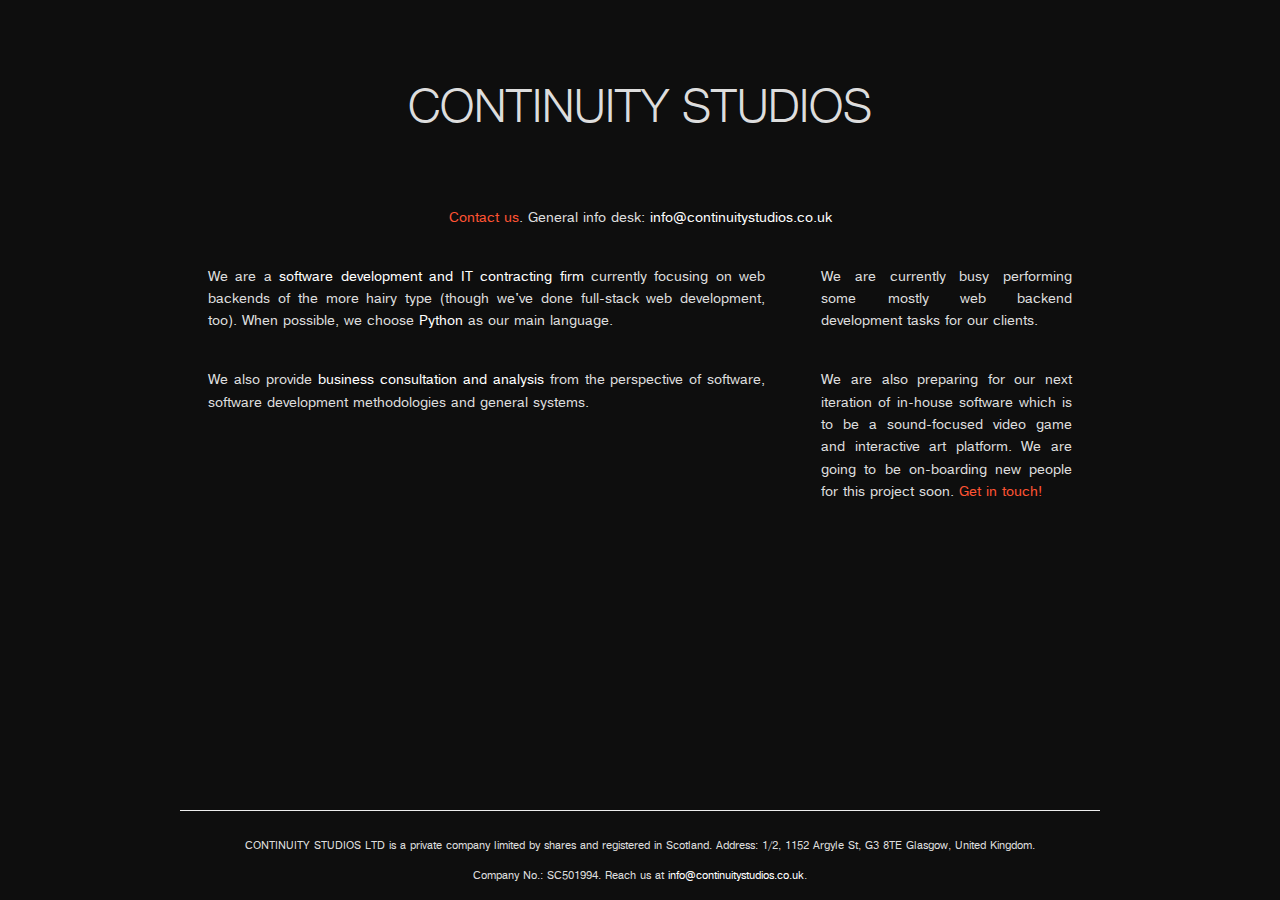
==== commit 95864cda: "Remove all the bureaucratic speak" ====
--- a/index.html
+++ b/index.html
@@ -38,47 +38,23 @@
   <div class="container">
     <div class="text-center">
       <h1><a class="nodecor" href="http://continuitystudios.co.uk/">CONTINUITY STUDIOS</a></h1>
-      <p class="smallbottom">Welcome to the official website of <span class="strongtext">Continuity Studios Ltd</span> &mdash; interactive systems development company based in Glasgow, UK.</p>
       <p class="largebottom"><a class="clink" href="/contacts.html">Contact us</a>. General info desk: <a class="wh" href="mailto:info@continuitystudios.co.uk">info@continuitystudios.co.uk</a></p>
     </div>
     <div class="col-xs-12 col-sm-6 col-lg-8 align-justify additional-padding">
-      <p>We design, develop and maintain interactive systems spanning a <span class="strongishtext">multidisciplinary expertise area</span>, covering fields from artistic expression in interactive computer media to computer science and software engineering. We also provide business consultation from the perspective of software and general systems and provide <span class="strongishtext">business analyst services</span>.</p>
-      <p>In particular, we are a software development company that currently has a degree of focus on <span class="strongishtext">video games</span> (this includes the domain of interactive art systems); but we also do <span class="strongishtext">IT contracting, systems development and maintenance</span> and we may be able to help with general business analysis.<!-- We see a continuous domain between particular interactive art systems on the one hand and abstract business processes that improve upon interactivity and mediation between essential parts of a business.--></p>
-      <p>Continuity Studios is a newly estabilshed startup founded by professionals with a history of collaboration; we have banded together to focus our combined experience to do in-house software development while continuing to offer our bespoke IT contracting, freelancing and analyst services to our clients. Please do not hesitate to contact us with any enquiry type or for more details as we expand our website in the weeks to come.</p>
-      <p>
-      Our services include:
-      <ul>
-      <li>&rarr; <strong>company vision conceptualization and business strategy development</strong>:<br />
-      we provide intense consultation in the very initial phases of a business or product development from the perspective of software systems analysis (general IT systems as well as business-specific systems conceptualization and later design)</li>
-      <li>&rarr; <strong>software consulting and direct involvement in business plan development</strong>:<br />
-      we strongly believe that in most cases where software/computer systems play a non-trivial role in a business it is crucial to have the perspective of software systems be directly incorporated into the process of business plan development through its multiple iterations</li>
-      <li>&rarr; <strong>business and general systems analyst services</strong>:<br />
-      we help to deploy more rigorous systems analysis on existing business strategies and processes; modeling and conceptualization of these processes from the perspective of general systems usually brings a fresh perspective and insights</li>
-      <li>&rarr; <strong>analysis and development of communication processes</strong>:<br />
-      we conceptualize and improve upon bridges between business strategy development and software &amp; general IT systems. Where possible, we help to develop standardized processes for communication and improved interaction between these often conceptually decoupled perspectives. We believe that mediation and its systematization can greatly increase the overall performance of any given business and that there usually are systematic approaches for achieving and quantifying the success of such projects</li>
-      <li>&rarr; <strong>business-specific software systems design and implementation</strong>:<br />
-      we can help with analyzing and understanding the market of current software solutions for a given business case; but we also do on-demand specific business systems design and software development; we are usually interested in at the very least being involved in, or taking upon ourselves the project of implementing business-specific software solutions, i.e. we like to partake in the actual implementation processes of such software systems. We hope to be able to showcase a portfolio of past and current projects of this kind soon &mdash; but contact us if you want to hear about some of them live</li>
-      <li>&rarr; <strong>general software development</strong>:<br />
-      we do backend and frontend web development; we are also interested in projects where deeper computer science knowledge is required. Recently we had been involved in doing software consultation, design and development related to computer vision and machine learning in the aviation field of industry.</li>
-      </ul>
-      </p>
-
-      <!--<p>For us, "interactivity" can mean the peculiar type of an art or video game system where there is a two-way relationship between the object and the subject, with both blending into a wholly interactive medium; but we see a continuity from this kind of structure into the problem of communication between different parts of a business. Being a software company first and foremost, we think that software analysts can help to bridge certain parts and improve upon the communication processes of a business.</p>-->
-
-      <p>Enquiries: see <a class="clink" href="/contacts.html">our contacts page</a> or just shoot an email to our general info desk at <a class="wh" href="mailto:info@continuitystudios.co.uk">info@continuitystudios.co.uk</a>.</p>
+        <p>We are a <span class="strongishtext">software development and IT contracting firm</span> currently focusing on web backends of the more hairy type (though we've done full-stack web development, too). When possible, we choose <span class="strongishtext">Python</span> as our main language.</p>
+        <p>We also provide <span class="strongishtext">business consultation and analysis</span> from the perspective of software, software development methodologies and general systems.</p>
     </div>
-
     <div class="col-xs-6 col-sm-4 col-lg-4 align-justify additional-padding">
       <p>We are currently busy performing some mostly web backend development tasks for our clients.</p>
       <p>We are also preparing for our next iteration of in-house software which is to be a sound-focused video game and interactive art platform. We are going to be on-boarding new people for this project soon. <a class="clink" href="/contacts.html">Get in touch!</a></p>
     </div>
-  </div> <!-- /main-container -->
+  </div>
 
   <footer class="footer">
     <div class="container text-center smalltext">
       <hr>
       <p class="smallbottom">CONTINUITY STUDIOS LTD is a private company limited by shares and registered in Scotland. Address: 1/2, 1152 Argyle St, G3 8TE Glasgow, United Kingdom.</p>
-      <p class="smallbottom">Company No.: SC501994. Records kept at Companies House, EH1 2EL Edinburgh. Reach us at <a class="wh" href="mailto:info@continuitystudios.co.uk">info@continuitystudios.co.uk</a>.</p>
+      <p class="smallbottom">Company No.: SC501994. Reach us at <a class="wh" href="mailto:info@continuitystudios.co.uk">info@continuitystudios.co.uk</a>.</p>
     </div>
   </footer>
 </body>
